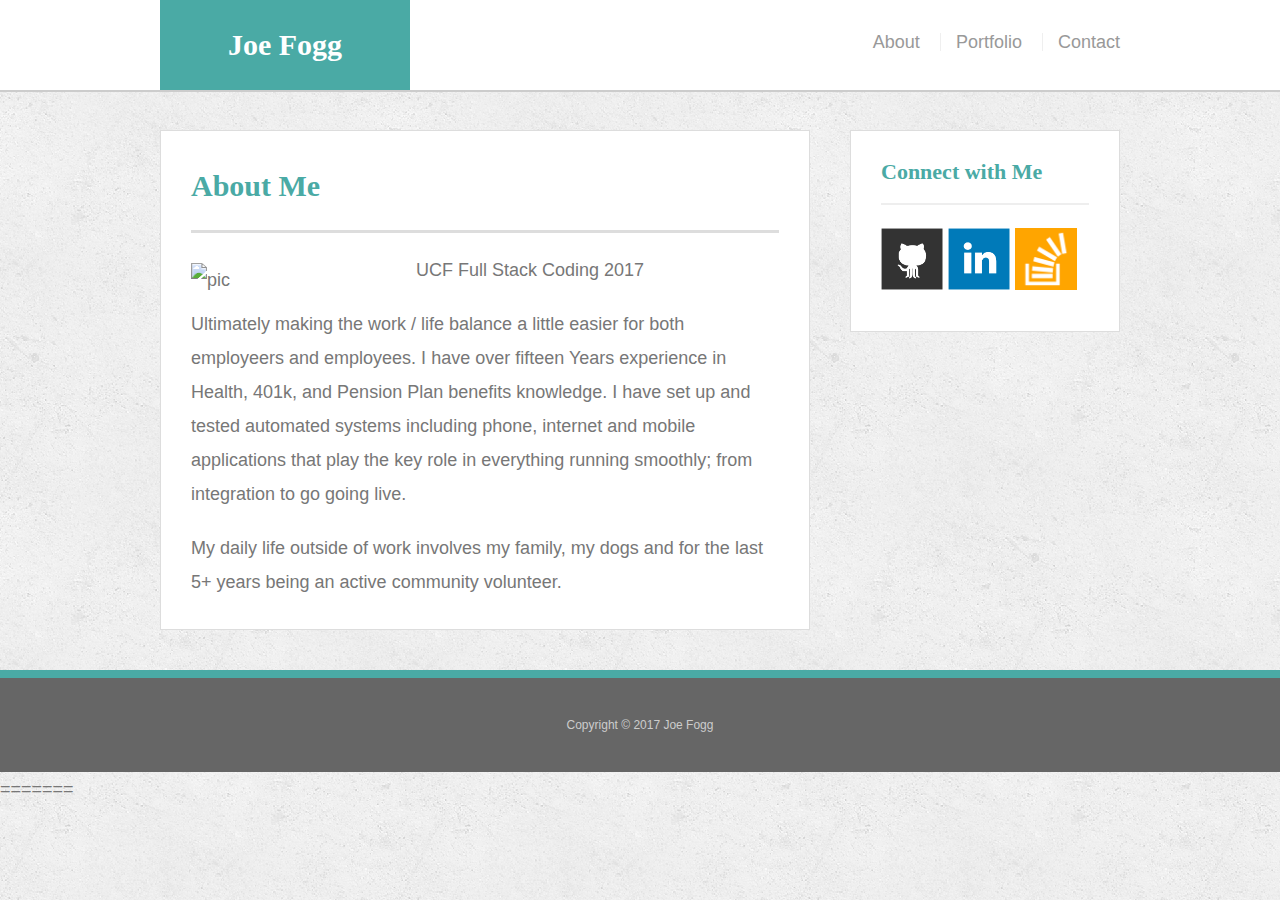
==== index.html @ e1fa42df "updated" ====
<!doctype html>
<html lang="en-us">

<head>
  <meta charset="UTF-8">
  <meta name="viewport" content="width=device-width, initial-scale=1.0">

<style>
  body 
    @media only screen and (max-width: 980px) {
  body 


}
</style>

  <title>About | Joe Fogg</title>
  <link rel="stylesheet" type="text/css" href="assets/css/reset.css">
  <link rel="stylesheet" type="text/css" href="assets/css/style.css">


</head>

<body>

  <header id="masthead">
    <div class="container">
      <a href="index.html" id="logo">Joe Fogg</a>
      <nav>
        <a href="index.html">About</a>
        <a href="portfolio.html">Portfolio</a>
        <a href="contact.html">Contact</a>
      </nav>
    </div>
  </header>

  <div id="main-container" class="container">
    <section class="main-section">
      <h1>About Me</h1>

      <img src="assets/images/gjfmug.jpg" class="auth-image" alt="pic">

      <p> UCF Full Stack Coding 2017  </p>

      <p> Ultimately making the work / life balance a little easier for both employeers and employees. I have over fifteen Years experience in Health, 401k, and Pension Plan benefits knowledge. I have set up and tested automated systems including phone, internet and mobile applications that play the key role in everything running smoothly; from integration to go going live.    

  
      </p>

      <p> My daily life outside of work involves my family, my dogs and for the last 5+ years  being an active community volunteer.      
       </p>

    </section>

    <section class="sidebar">
      <div id="connect">
        <h2>Connect with Me</h2>

        <a href="#"><img src="assets/images/github-128.png" class="social" alt="GitHub" /></a>
        <a href="#"><img src="assets/images/linkedin-128.png" class="social" alt="LinkedIn" /></a>
        <a href="#"><img src="assets/images/stackoverflow-128.png" class="social" alt="Stack Overflow" /></a>
      </div>
    </section>
  </div>

  <footer>
    <div class="container">
      Copyright &copy; 2017 Joe Fogg
    </div>
  </footer>
</body>

</html>
=======
---- assets/css/style.css ----
body {
  font-family: Arial, "Helvetica Neue", Helvetica, sans-serif;
  font-size: 18px;
  line-height: 34px;
  color: #777;
  background: url("../images/concrete_seamless.png");
}

* {
  box-sizing: border-box;
}

/* general */

.container {
  width: 100%;
  max-width: 960px;
  margin: 0 auto;
  clear: both;
}

h1,
h2,
h3,
p {
  margin-bottom: 20px;
}

p:last-child {
  margin-bottom: 0;
}

h1,
h2,
h3 {
  font-family: Georgia, Times, "Times New Roman", serif;
  font-weight: 700;
  color: #4aaaa5;
}

h1 {
  padding-bottom: 20px;
  font-size: 30px;
  line-height: 49px;
  border-bottom: 3px solid #ddd;
}

h2,
h3 {
  font-size: 22px;
}

/* header */

#masthead {
  position: fixed;
  z-index: 99;
  width: 100%;
  margin: 0 0 30px;
  overflow: auto;
  color: #fff;
  background: #fff;
  border-bottom: 2px solid #ccc;
}

#logo {
  float: left;
  width: 250px;
  height: 90px;
  font-family: Georgia, Times, "Times New Roman", serif;
  font-size: 30px;
  font-weight: 700;
  line-height: 90px;
  color: #fff;
  text-align: center;
  text-decoration: none;
  background: #4aaaa5;
}

nav {
  float: right;
  margin-top: 25px;
}

nav a {
  display: inline-block;
  padding-left: 15px;
  margin-left: 15px;
  line-height: 18px;
  color: #999;
  text-decoration: none;
  border-left: 1px solid #efefef;
}

nav a:first-child {
  border-left: 0 none;
}

/* footer */

footer {
  padding: 30px 0;
  clear: both;
  font-size: 12px;
  color: #fff;
  color: #ccc;
  text-align: center;
  background: #666;
  border-top: 8px solid #4aaaa5;
}

/* sidebar */

.sidebar {
  float: right;
  width: 100%;
  max-width: 270px;
  padding: 30px;
  margin-bottom: 20px;
  background: #fff;
  border: 1px solid #ddd;
}

h3,
.sidebar h2 {
  padding-bottom: 20px;
  margin-bottom: 15px;
  line-height: 22px;
  border-bottom: 2px solid #eee;
}

.social {
  width: 62px;
  height: 62px;
  margin-top: 8px;
  margin-right: 5px;
}

.social:last-child {
  margin-right: 0;
}

/* main */

#main-container {
  padding-top: 130px;
}

.main-section {
  float: left;
  width: 100%;
  max-width: 650px;
  padding: 30px;
  margin: 0 0 40px;
  background: #fff;
  border: 1px solid #ddd;
}

/* portfolio page */

.work {
  position: relative;
  float: left;
  width: 274px;
  margin: 20px 0 25px;
  overflow: auto;
}

.work:nth-child(even) {
  margin-right: 40px;
}

.work img {
  width: 100%;
  border: 0 none;
  opacity: 0.8;
}

.work h3 {
  position: absolute;
  bottom: 20px;
  width: 100%;
  padding: 15px;
  margin-bottom: 0;
  font-weight: 300;
  line-height: 30px;
  color: #fff;
  text-align: center;
  background: #4aaaa5;
  border-bottom: 0;
}

.auth-image {
  float: left;
  width: 200px;
  height: auto;
  margin-top: 10px;
  margin-right: 25px;
}

/* contact page */

#contact-form ul {
  margin-bottom: 20px;
}

#contact-form li {
  margin-bottom: 10px;
}

label,
input[type=text],
input[type=email],
textarea {
  display: block;
  width: 100%;
}

input[type=text],
input[type=email],
textarea {
  height: 35px;
  padding: 0 10px;
  font-size: 14px;
  border: 1px solid #ddd;
}

textarea {
  height: 200px;
}

input[type=submit] {
  padding: 10px 30px;
  font-size: 18px;
  color: #fff;
  cursor: pointer;
  background: #4aaaa5;
  border: 0 none;
}
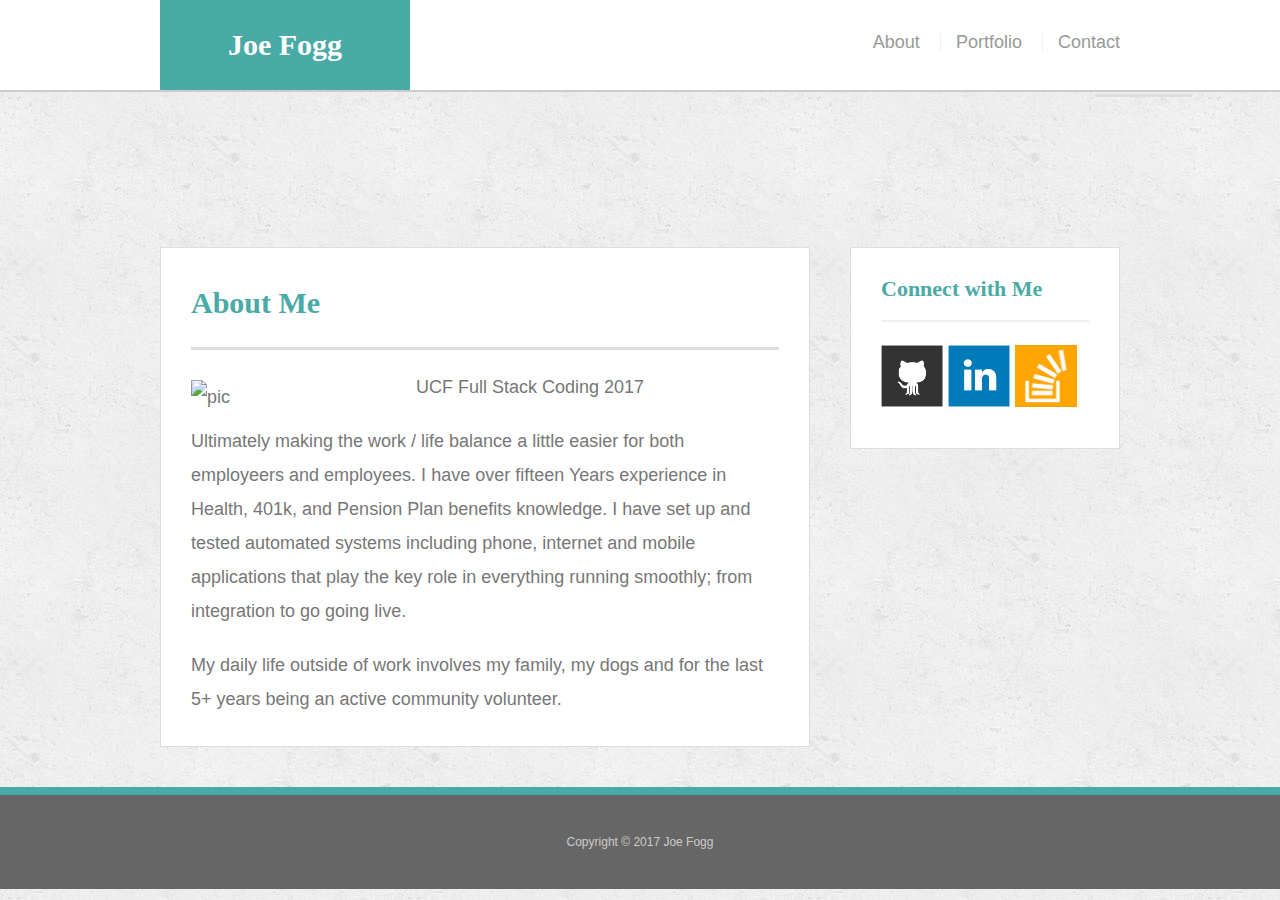
==== commit 933a76f7: "update830" ====
--- a/index.html
+++ b/index.html
@@ -5,13 +5,13 @@
   <meta charset="UTF-8">
   <meta name="viewport" content="width=device-width, initial-scale=1.0">
 
+
 <style>
   body 
     @media only screen and (max-width: 980px) {
   body 
+}
 
-
-}
 </style>
 
   <title>About | Joe Fogg</title>
@@ -19,12 +19,38 @@
   <link rel="stylesheet" type="text/css" href="assets/css/style.css">
 
 
+<!--bootstrap on 
+
+<link rel="stylesheet" href="https://maxcdn.bootstrapcdn.com/bootstrap/3.3.7/css/bootstrap.min.css" integrity="sha384-BVYiiSIFeK1dGmJRAkycuHAHRg32OmUcww7on3RYdg4Va+PmSTsz/K68vbdEjh4u" crossorigin="anonymous">
+
+<! Optional theme 
+<link rel="stylesheet" href="https://maxcdn.bootstrapcdn.com/bootstrap/3.3.7/css/bootstrap-theme.min.css" integrity="sha384-rHyoN1iRsVXV4nD0JutlnGaslCJuC7uwjduW9SVrLvRYooPp2bWYgmgJQIXwl/Sp" crossorigin="anonymous"> 
+
+<! Latest compiled and minified JavaScript 
+<script src="https://maxcdn.bootstrapcdn.com/bootstrap/3.3.7/js/bootstrap.min.js" integrity="sha384-Tc5IQib027qvyjSMfHjOMaLkfuWVxZxUPnCJA7l2mCWNIpG9mGCD8wGNIcPD7Txa" crossorigin="anonymous"></script>
+</head>
+-->
+
+
 </head>
 
 <body>
 
+
+<!-- As a link -->
+<nav class="navbar navbar-light bg-faded">
+  <a class="navbar-brand" href="#">Navbar</a>
+</nav>
+
+<!-- As a heading -->
+<nav class="navbar navbar-light bg-faded">
+  <h1 class="navbar-brand mb-0">Navbar</h1>
+</nav>
+   
   <header id="masthead">
+ 
     <div class="container">
+      
       <a href="index.html" id="logo">Joe Fogg</a>
       <nav>
         <a href="index.html">About</a>
@@ -32,7 +58,15 @@
         <a href="contact.html">Contact</a>
       </nav>
     </div>
+
+
   </header>
+
+
+<!-- div class="Container">
+  <div class="row" >    
+  <div class="col-md-6"><h3> Joe Fogg</h3></div>
+  <div class="col-md-6"><h3> about portfolio contact</h3></div>   -->
 
   <div id="main-container" class="container">
     <section class="main-section">
@@ -51,6 +85,31 @@
        </p>
 
     </section>
+
+        <!--          
+      <meta name="viewport" content="width=device-width, initial-scale=1">
+      <link rel="stylesheet" href="https://cdnjs.cloudflare.com/ajax/libs/font-awesome/4.7.0/css/font-awesome.min.css"> 
+
+        <style>
+                .fa {
+          padding: 20px;
+          font-size: 30px;
+          width: 50px;
+          text-align: center;
+          text-decoration: none;
+          margin: 5px 2px;
+        }
+
+        .fa:hover {
+            opacity: 0.7;
+
+            .fa-linkedin {
+            background: #007bb5;
+            color: white;
+
+
+      -->
+
 
     <section class="sidebar">
       <div id="connect">
@@ -71,4 +130,4 @@
 </body>
 
 </html>
-=======
+
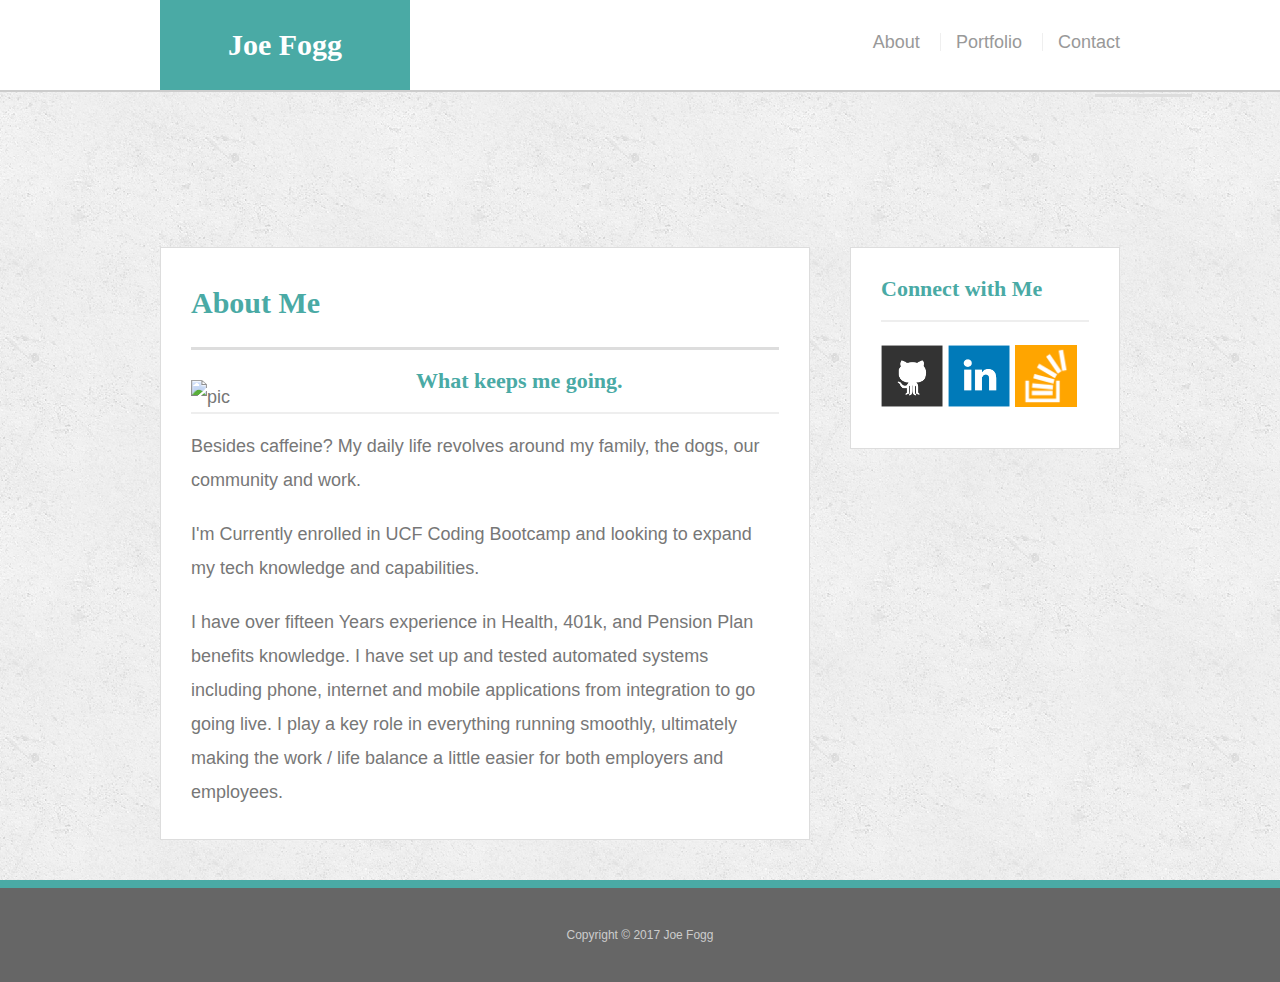
==== commit 60c3a394: "update730" ====
--- a/index.html
+++ b/index.html
@@ -72,17 +72,23 @@
     <section class="main-section">
       <h1>About Me</h1>
 
-      <img src="assets/images/gjfmug.jpg" class="auth-image" alt="pic">
-
-      <p> UCF Full Stack Coding 2017  </p>
-
-      <p> Ultimately making the work / life balance a little easier for both employeers and employees. I have over fifteen Years experience in Health, 401k, and Pension Plan benefits knowledge. I have set up and tested automated systems including phone, internet and mobile applications that play the key role in everything running smoothly; from integration to go going live.    
-
-  
-      </p>
-
-      <p> My daily life outside of work involves my family, my dogs and for the last 5+ years  being an active community volunteer.      
-       </p>
+      <!--<img id="bio-image" src="https://placehold.it/200x200" alt="Your Name">    -->
+      <div class="row">
+      <div class="col-sm-6 col-md-4">
+        <div class="thumbnail">
+           <img src="assets/images/gjfmug.jpg" class="auth-image" alt="pic">
+          <div class="caption">
+            <h3>What keeps me going.</h3>
+            <p>Besides caffeine? My daily life revolves around my family, the dogs,  our community and work. </p>
+            <p>I'm Currently enrolled in UCF Coding Bootcamp and looking to expand my tech knowledge and capabilities.</p> 
+            <p>I have over fifteen Years experience in Health, 401k, and Pension Plan benefits knowledge. I have set up and tested automated systems including phone, internet and mobile applications from integration to go going live. 
+            I play a key role in everything running smoothly, ultimately making the work / life balance a little easier for both employers and employees. </p>
+      
+          </div>
+        </div>
+      </div>
+    </div>
+            
 
     </section>
 
@@ -114,10 +120,10 @@
     <section class="sidebar">
       <div id="connect">
         <h2>Connect with Me</h2>
-
-        <a href="#"><img src="assets/images/github-128.png" class="social" alt="GitHub" /></a>
-        <a href="#"><img src="assets/images/linkedin-128.png" class="social" alt="LinkedIn" /></a>
-        <a href="#"><img src="assets/images/stackoverflow-128.png" class="social" alt="Stack Overflow" /></a>
+        <a href="https://github.com/WonderFogg" target="_blank"><img src="assets/images/github-128.png" class="social" alt="GitHub" /></a>
+        <a href="https://www.linkedin.com/in/gjfogg/" target="_blank"><img src="assets/images/linkedin-128.png" class="social" alt="LinkedIn" /></a>
+        <a href="https://stackoverflow.com/users/8239451/joe" target="_blank"><img src="assets/images/stackoverflow-128.png" class="social" alt="Stack Overflow" /></a>
+        
       </div>
     </section>
   </div>
